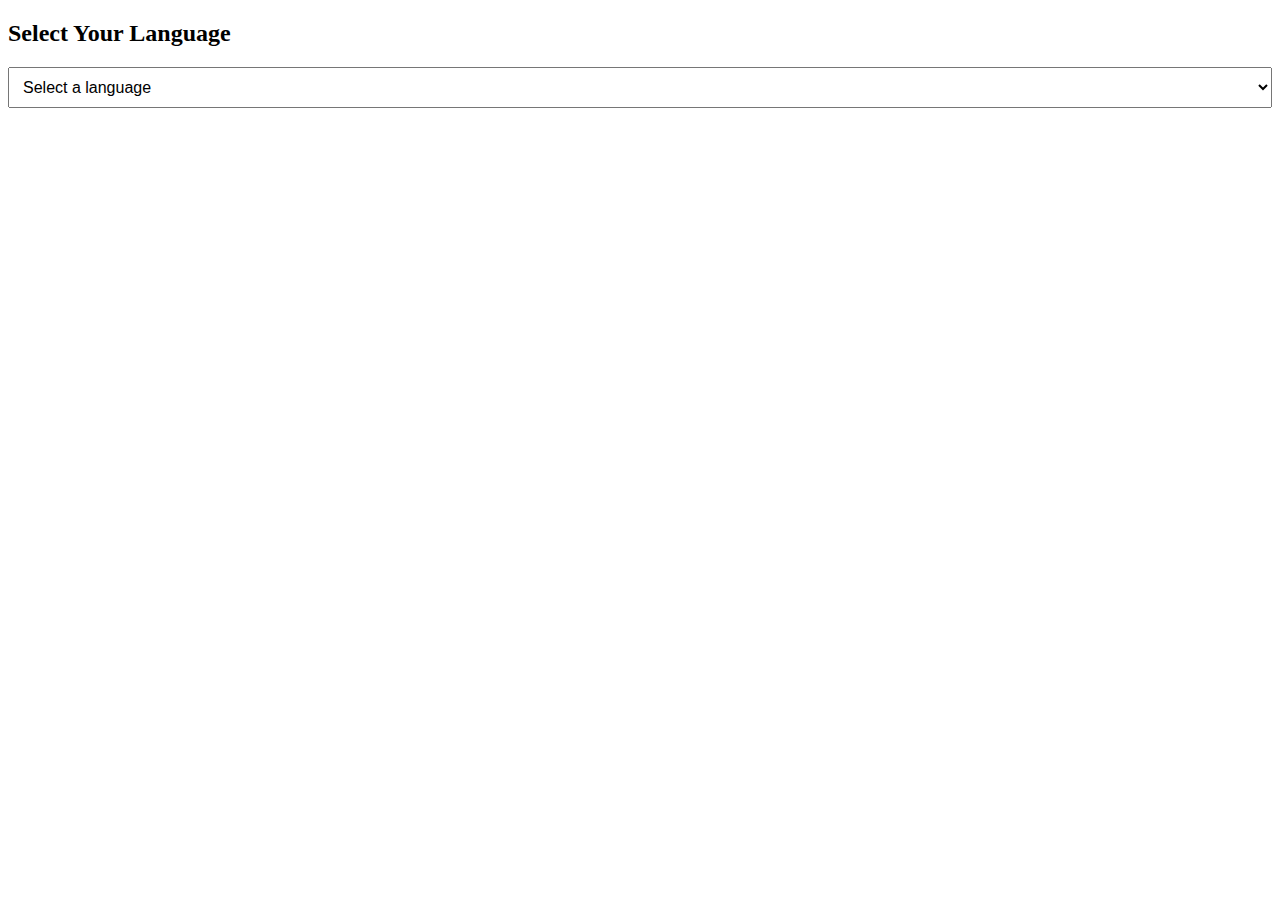
==== Language_Placement/index.html @ ac900f82 "Seperated each project by folder, added small additional information to the Language Placement" ====
<!DOCTYPE html>
<html lang="en">
<head>
    <meta charset="UTF-8">
    <meta name="viewport" content="width=device-width, initial-scale=1.0">
    <title>Language Placement</title>
    <script src="https://code.jquery.com/jquery-3.6.0.min.js"></script>
    <script src="script.js" defer></script>
    <style>
        select {
            width: 100%;
            padding: 10px;
            font-size: 16px;
        }
        .hidden {
            display: none;
        }
        .container {
            margin-top: 20px;
            padding: 15px;
            border: 1px solid black;
            width: 60%;
        }
        .button {
            padding: 8px 15px;
            font-size: 16px;
            cursor: pointer;
        }
    </style>
</head>
<body>

    <h2>Select Your Language</h2>
    <select id="languageDropdown">
        <option value="" disabled selected>Select a language</option>
        <optgroup label="✅ Offered Languages">
            <option value="French">French 🇫🇷</option>
            <option value="Italian">Italian 🇮🇹</option>
            <option value="Spanish">Spanish 🇪🇸</option>
            <option value="German">German 🇩🇪</option>
            <option value="Arabic">Arabic 🇸🇦</option>
            <option value="Portuguese">Portuguese 🇵🇹</option>
            <option value="Latin">Latin 📖</option>
        </optgroup>
        <optgroup label="❌ Not Offered (Waiver Required)">
            <option value="Hebrew">Hebrew 🇮🇱</option>
            <option value="ASL">American Sign Language 🤟</option>
            <option value="Chinese">Chinese 🇨🇳</option>
            <option value="Greek">Greek 🇬🇷</option>
            <option value="Japanese">Japanese 🇯🇵</option>
            <option value="Russian">Russian 🇷🇺</option>
            <option value="Other">🌍 Other (Provide Documentation for Waiver)</option>
        </optgroup>
    </select>

    <br><br>

    <!-- Placement Method Dropdown -->
    <div id="placementMethodContainer" class="hidden">
        <h3>Choose Your Placement Method</h3>
        <select id="placementMethodDropdown">
            <option value="" disabled selected>Select a method</option>
            <option value="PLACE Test">📌 PLACE Test (Standard Placement)</option>
            <option value="PLACE Waiver Exam">📜 PLACE Waiver Exam</option>
            <option value="Advanced Placement (AP)">📜 Advanced Placement (AP)</option>
            <option value="CLEP Exam">📖 CLEP Exam</option>
            <option value="High School Placement">🎓 High School Placement</option>
            <option value="Seal of Biliteracy">🏆 Seal of Biliteracy</option>
            <option value="Study Abroad">✈️ Study Abroad</option>
        </select>
    </div>

    <!-- Placement Method Information -->
    <div id="placementMethodText" class="container hidden">
        <h3>Placement Method Information</h3>
        <p id="placementMethodResult"></p>
    </div>

    <!-- PLACE Test Score Selection -->
    <div id="scoreContainer" class="container hidden">
        <h3>Select Your Score</h3>
        <select id="scoreDropdown">
            <option value="" disabled selected>Select your score</option>
            <option value="0-1">Novice Low or Beginner (Score 0-1)</option>
            <option value="2">Novice Mid (Score 2)</option>
            <option value="3">Novice High (Score 3)</option>
            <option value="4">Intermediate Low (Score 4)</option>
            <option value="5">Intermediate High (Score 5)</option>
        </select>
    </div>

    <!-- PLACE Test Placement Result -->
    <div id="placementResult" class="container hidden">
        <h3>Placement Result</h3>
        <p id="resultText"></p>
    </div>

    <!-- PLACE Waiver Exam Score Selection -->
    <div id="placeWaiverScoreContainer" class="container hidden">
        <h3>PLACE Waiver Exam Score</h3>
        <select id="placeWaiverScoreDropdown">
            <option value="" disabled selected>Select your score</option>
            <option value="3">Novice High (min score 3 on all skill areas)</option>
            <option value="4">Intermediate Low (min score 4 on all skill areas)</option>
        </select>
    </div>

    <!-- PLACE Waiver Placement Result -->
    <div id="placeWaiverResult" class="container hidden">
        <h3>Placement Waiver Result</h3>
        <p id="placeWaiverText"></p>
    </div>

    <!-- AP / CLEP Score Selection -->
    <div id="examScoreContainer" class="container hidden">
        <h3>Select Your Exam Score</h3>
        <select id="examScoreDropdown">
            <option value="" disabled selected>Select your exam score</option>
        </select>
    </div>

    <!-- AP / CLEP Placement Result -->
    <div id="examResultContainer" class="container hidden">
        <h3>Exam Placement Result</h3>
        <p id="examResultText"></p>
    </div>

    <!-- High School Placement -->
    <div id="highSchoolExperienceContainer" class="container hidden">
        <h3>High School Experience Level</h3>
        <select id="highSchoolExperienceDropdown">
            <option value="" disabled selected>Select your level</option>
            <option value="1">Level 1</option>
            <option value="2">Level 2</option>
            <option value="3">Level 3</option>
            <option value="4">Level 4</option>
        </select>
    </div>

    <!-- High School Placement Result -->
    <div id="highSchoolPlacementResult" class="container hidden">
        <h3>Placement Result</h3>
        <p id="highSchoolResultText"></p>
    </div>

    <!-- Study Abroad -->
    <div id="studyAbroadContainer" class="container hidden">
        <h3>Did you complete a study abroad program in this language?</h3>
        <select id="studyAbroadDropdown">
            <option value="" disabled selected>Select an option</option>
            <option value="yes">Yes, I studied abroad</option>
            <option value="no">No, I did not study abroad</option>
        </select>
    </div>

    <!-- Study Abroad Result -->
    <div id="studyAbroadResult" class="container hidden">
        <h3>Study Abroad Results</h3>
        <p id="studyAbroadResultText"></p>
    </div>

    <!-- Seal of Biliteracy -->
    <div id="sealBiliteracyContainer" class="container hidden">
        <h3>Seal of Biliteracy</h3>
        <p id="sealBiliteracyText"></p>
    </div>

    <!-- Waiver Information (For Unoffered Languages) -->
    <div id="waiverContainer" class="container hidden">
        <h3>Waiver Information</h3>
        <p id="waiverText"></p>
    </div>

</body>
</html>
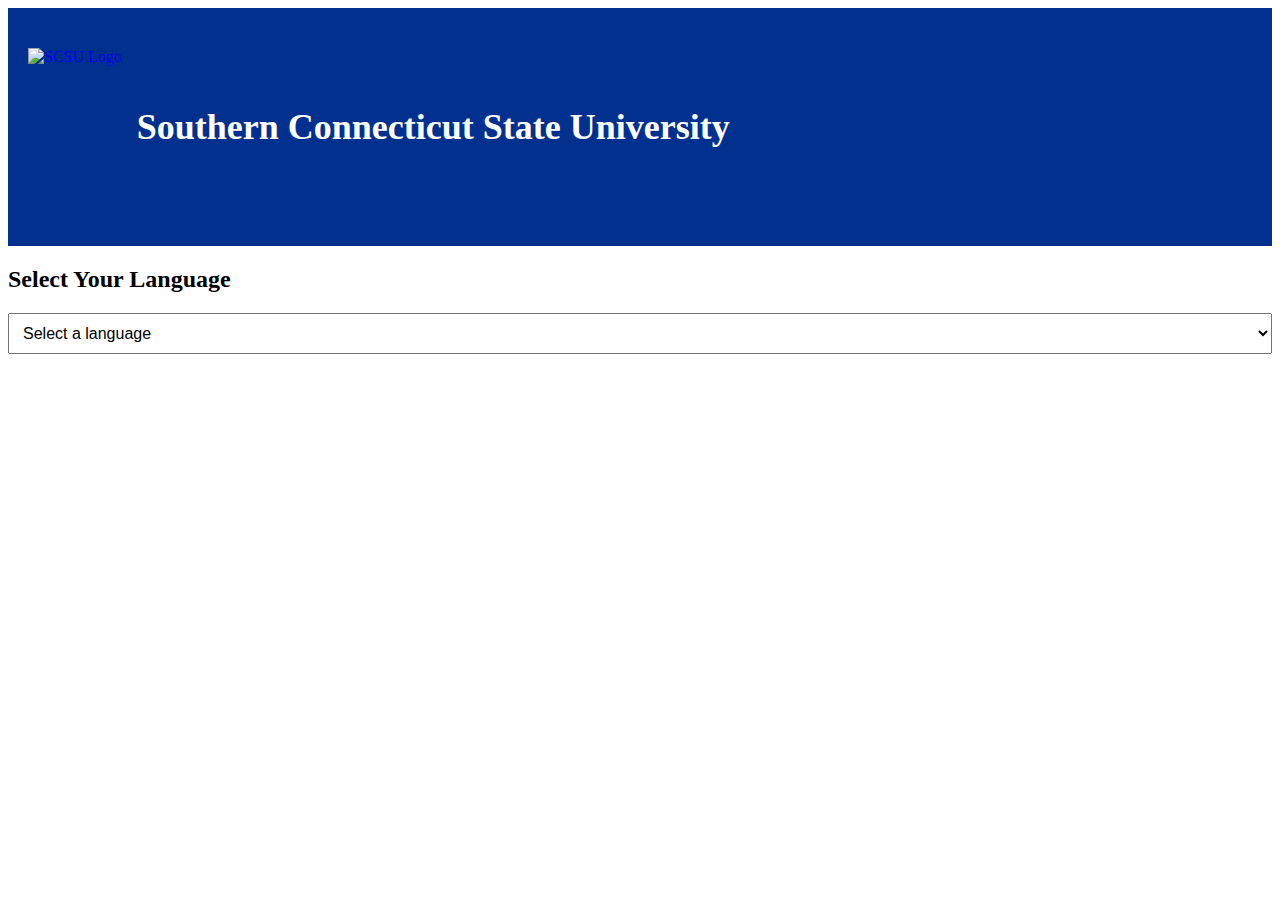
==== commit 7ff2d4bb: "Added SCSU Top Bar and Logo" ====
--- a/Language_Placement/index.html
+++ b/Language_Placement/index.html
@@ -29,6 +29,20 @@
     </style>
 </head>
 <body>
+
+    <!-- SCSU Header (Blue Top Bar) -->
+<div style="background-color:#01308f; color:white; padding:40px 20px;">
+    <a href="https://www.southernct.edu/academics/world-languages-and-literatures" 
+       target="_blank" 
+       style="text-decoration:none; display:flex; align-items:center;">
+        <img src="https://applywave.com/wp-content/uploads/2020/01/Southern_Connecticut.png" 
+             alt="SCSU Logo" 
+             style="height:158px; margin-right:15px;">
+        <span style="color:white; font-size:36px; font-weight:bold;">
+            Southern Connecticut State University
+        </span>
+    </a>
+</div>
 
     <h2>Select Your Language</h2>
     <select id="languageDropdown">
@@ -171,6 +185,11 @@
         <p id="waiverText"></p>
     </div>
 
+
+   
+</div>
+
+
 </body>
 </html>
 
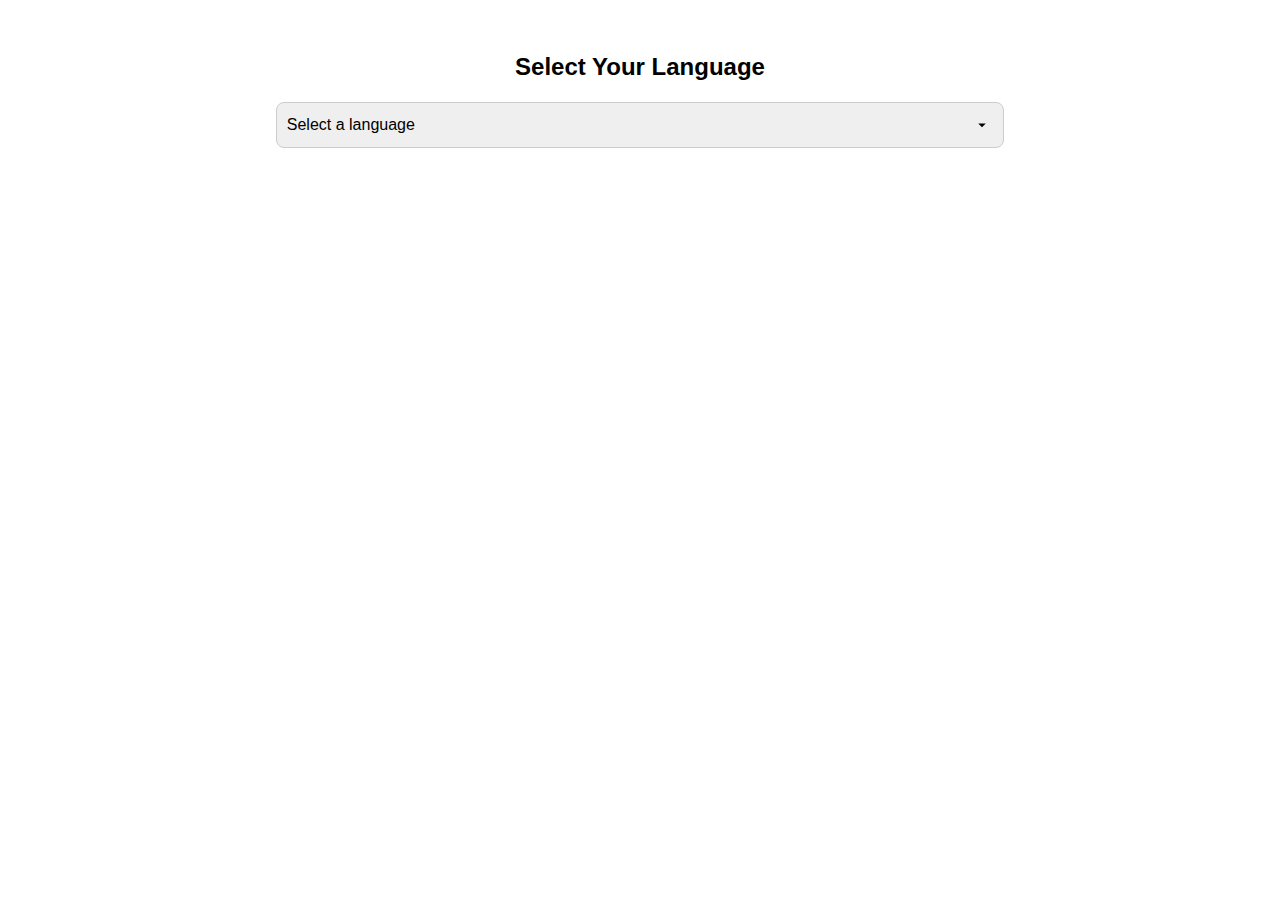
==== commit 44f4bd26: "Fixed issue and updated styling" ====
--- a/Language_Placement/index.html
+++ b/Language_Placement/index.html
@@ -1,195 +1,403 @@
 <!DOCTYPE html>
 <html lang="en">
 <head>
-    <meta charset="UTF-8">
-    <meta name="viewport" content="width=device-width, initial-scale=1.0">
-    <title>Language Placement</title>
-    <script src="https://code.jquery.com/jquery-3.6.0.min.js"></script>
-    <script src="script.js" defer></script>
-    <style>
-        select {
-            width: 100%;
-            padding: 10px;
-            font-size: 16px;
-        }
-        .hidden {
-            display: none;
-        }
-        .container {
-            margin-top: 20px;
-            padding: 15px;
-            border: 1px solid black;
-            width: 60%;
-        }
-        .button {
-            padding: 8px 15px;
-            font-size: 16px;
-            cursor: pointer;
-        }
-    </style>
+  <meta charset="UTF-8" />
+  <meta name="viewport" content="width=device-width, initial-scale=1.0"/>
+  <title>Language Placement</title>
+  <script src="https://code.jquery.com/jquery-3.6.0.min.js"></script>
+  <style>
+    body {
+      font-family: "Open Sans", sans-serif;
+      text-align: center;
+      padding: 25px;
+    }
+    select {
+      width: 60%;
+      padding: 10px;
+      margin: 10px;
+      font-size: 18px;
+    }
+    .hidden {
+      display: none;
+    }
+    .container {
+      background: white;
+      padding: 20px;
+      border: 2px solid black;
+      border-radius: 8px;
+      margin: 20px auto;
+      width: 60%;
+    }
+    .button {
+      padding: 8px 15px;
+      font-size: 16px;
+      cursor: pointer;
+    }
+
+select {
+  appearance: none;
+  -webkit-appearance: none; /* for Safari */
+  -moz-appearance: none;
+  background-image: url("data:image/svg+xml,%3Csvg fill='%23000' height='20' viewBox='0 0 24 24' width='20' xmlns='http://www.w3.org/2000/svg'%3E%3Cpath d='M7 10l5 5 5-5z'/%3E%3C/svg%3E");
+  background-repeat: no-repeat;
+  background-position: right 12px center;
+  background-size: 18px;
+  padding-right: 40px; /* space for arrow */
+  transition: background-color 0.3s ease, border-color 0.3s ease;
+  border-radius: 8px;
+  border: 1px solid #ccc;
+  font-size: 16px;
+}
+
+select:hover {
+  background-color: #f9f9f9;
+  border-color: #444;
+  background-position: right 5px center;
+}
+
+select:focus {
+  outline: none;
+  box-shadow: 0 0 0 2px rgba(100, 149, 237, 0.3);
+}
+
+/* Button hover animation */
+.button {
+  transition: all 0.3s ease;
+}
+
+.button:hover {
+  background-color: #f0f0f0;
+  transform: scale(1.03);
+}
+
+.container {
+  background: white;
+  padding: 20px;
+  border: 1px solid black;
+  border-radius: 8px;
+  margin: 20px auto;
+  width: 60%;
+  transition: opacity 0.4s ease-in-out, height 0.4s ease-in-out;
+  box-shadow: 0 4px 12px rgba(0, 0, 0, 0.05);
+}
+
+.hidden {
+  opacity: 0;
+  pointer-events: none;
+  height: 0;
+  overflow: hidden;
+}
+
+.container:not(.hidden) {
+  opacity: 1;
+  height: auto;
+}
+
+/* Result text animation */
+.result-text {
+  animation: fadeIn 0.5s ease-in;
+}
+
+@keyframes fadeIn {
+  from { opacity: 0; transform: translateY(5px); }
+  to { opacity: 1; transform: translateY(0); }
+}
+
+/* Round edges everywhere */
+select, .container, .button {
+  border-radius: 8px;
+}
+
+/*  Google Font Upgrade */
+@import url('https://fonts.googleapis.com/css2?family=Inter:wght@400;600&display=swap');
+body {
+  font-family: 'Inter', sans-serif;
+}
+
+/* ✨ Divider Lines Between Sections (use <hr class="section-divider"> in HTML) */
+hr.section-divider {
+  border: none;
+  border-top: 1px solid #eee;
+  margin: 30px auto;
+  width: 70%;
+}
+
+h2, h3 {
+  margin-bottom: 10px;
+  line-height: 1.2;
+}
+
+p, select {
+  line-height: 1.5;
+}
+
+select:hover,
+select:focus {
+  transform: scale(1.05);
+  font-size: 17px;
+  box-shadow: 0 0 10px rgba(0, 0, 0, 0.1);
+  transition: all 0.1s ease-in-out;
+}
+
+
+</style>
 </head>
 <body>
 
-    <!-- SCSU Header (Blue Top Bar) -->
-<div style="background-color:#01308f; color:white; padding:40px 20px;">
-    <a href="https://www.southernct.edu/academics/world-languages-and-literatures" 
-       target="_blank" 
-       style="text-decoration:none; display:flex; align-items:center;">
-        <img src="https://applywave.com/wp-content/uploads/2020/01/Southern_Connecticut.png" 
-             alt="SCSU Logo" 
-             style="height:158px; margin-right:15px;">
-        <span style="color:white; font-size:36px; font-weight:bold;">
-            Southern Connecticut State University
-        </span>
-    </a>
-</div>
-
-    <h2>Select Your Language</h2>
-    <select id="languageDropdown">
-        <option value="" disabled selected>Select a language</option>
-        <optgroup label="✅ Offered Languages">
-            <option value="French">French 🇫🇷</option>
-            <option value="Italian">Italian 🇮🇹</option>
-            <option value="Spanish">Spanish 🇪🇸</option>
-            <option value="German">German 🇩🇪</option>
-            <option value="Arabic">Arabic 🇸🇦</option>
-            <option value="Portuguese">Portuguese 🇵🇹</option>
-            <option value="Latin">Latin 📖</option>
-        </optgroup>
-        <optgroup label="❌ Not Offered (Waiver Required)">
-            <option value="Hebrew">Hebrew 🇮🇱</option>
-            <option value="ASL">American Sign Language 🤟</option>
-            <option value="Chinese">Chinese 🇨🇳</option>
-            <option value="Greek">Greek 🇬🇷</option>
-            <option value="Japanese">Japanese 🇯🇵</option>
-            <option value="Russian">Russian 🇷🇺</option>
-            <option value="Other">🌍 Other (Provide Documentation for Waiver)</option>
-        </optgroup>
+  <h2>Select Your Language</h2>
+  <select id="languageDropdown">
+    <option value="" disabled selected>Select a language</option>
+    <optgroup label="✅ Offered Languages">
+      <option value="French">French 🇫🇷</option>
+      <option value="Italian">Italian 🇮🇹</option>
+      <option value="Spanish">Spanish 🇪🇸</option>
+      <option value="German">German 🇩🇪</option>
+      <option value="Arabic">Arabic 🇸🇦</option>
+      <option value="Portuguese">Portuguese 🇵🇹</option>
+      <option value="Latin">Latin 📖</option>
+    </optgroup>
+    <optgroup label="❌ Not Offered (Waiver Required)">
+      <option value="Hebrew">Hebrew 🇮🇱</option>
+      <option value="ASL">American Sign Language 🤟</option>
+      <option value="Chinese">Chinese 🇨🇳</option>
+      <option value="Greek">Greek 🇬🇷</option>
+      <option value="Japanese">Japanese 🇯🇵</option>
+      <option value="Russian">Russian 🇷🇺</option>
+      <option value="Other">🌍 Other (Provide Documentation for Waiver)</option>
+    </optgroup>
+  </select>
+
+  <div id="placementMethodContainer" class="hidden">
+    <h3>Choose Your Placement Method</h3>
+    <select id="placementMethodDropdown">
+      <option value="" disabled selected>Select a method</option>
+      <option value="PLACE Test">📌 PLACE Test (Standard Placement)</option>
+      <option value="PLACE Waiver Exam">📜 PLACE Waiver Exam</option>
+      <option value="Advanced Placement (AP)">📜 Advanced Placement (AP)</option>
+      <option value="CLEP Exam">📖 CLEP Exam</option>
+      <option value="High School Placement">🎓 High School Placement</option>
+      <option value="Seal of Biliteracy">🏆 Seal of Biliteracy</option>
+      <option value="Study Abroad">✈️ Study Abroad</option>
     </select>
-
-    <br><br>
-
-    <!-- Placement Method Dropdown -->
-    <div id="placementMethodContainer" class="hidden">
-        <h3>Choose Your Placement Method</h3>
-        <select id="placementMethodDropdown">
-            <option value="" disabled selected>Select a method</option>
-            <option value="PLACE Test">📌 PLACE Test (Standard Placement)</option>
-            <option value="PLACE Waiver Exam">📜 PLACE Waiver Exam</option>
-            <option value="Advanced Placement (AP)">📜 Advanced Placement (AP)</option>
-            <option value="CLEP Exam">📖 CLEP Exam</option>
-            <option value="High School Placement">🎓 High School Placement</option>
-            <option value="Seal of Biliteracy">🏆 Seal of Biliteracy</option>
-            <option value="Study Abroad">✈️ Study Abroad</option>
-        </select>
-    </div>
-
-    <!-- Placement Method Information -->
-    <div id="placementMethodText" class="container hidden">
-        <h3>Placement Method Information</h3>
-        <p id="placementMethodResult"></p>
-    </div>
-
-    <!-- PLACE Test Score Selection -->
-    <div id="scoreContainer" class="container hidden">
-        <h3>Select Your Score</h3>
-        <select id="scoreDropdown">
-            <option value="" disabled selected>Select your score</option>
-            <option value="0-1">Novice Low or Beginner (Score 0-1)</option>
-            <option value="2">Novice Mid (Score 2)</option>
-            <option value="3">Novice High (Score 3)</option>
-            <option value="4">Intermediate Low (Score 4)</option>
-            <option value="5">Intermediate High (Score 5)</option>
-        </select>
-    </div>
-
-    <!-- PLACE Test Placement Result -->
-    <div id="placementResult" class="container hidden">
+  </div>
+
+  <div id="placementMethodText" class="container hidden">
+    <h3>Placement Method Information</h3>
+    <p id="placementMethodResult"></p>
+  </div>
+
+  <div id="scoreContainer" class="container hidden">
+    <h3>Select Your Score</h3>
+    <select id="scoreDropdown">
+      <option value="" disabled selected>Select your score</option>
+      <option value="0-1">Novice Low or Beginner (Score 0-1)</option>
+      <option value="2">Novice Mid (Score 2)</option>
+      <option value="3">Novice High (Score 3)</option>
+      <option value="4">Intermediate Low (Score 4)</option>
+      <option value="5">Intermediate High (Score 5)</option>
+    </select>
+  </div>
+
+
+  <div id="placementResult" class="container hidden">
+    <h3>Placement Result</h3>
+    <p id="resultText"></p>
+  </div>
+
+  <div id="placeWaiverScoreContainer" class="container hidden">
+    <h3>PLACE Waiver Exam Score</h3>
+    <select id="placeWaiverScoreDropdown">
+      <option value="" disabled selected>Select your score</option>
+      <option value="3">Novice High (min score 3 on all skill areas)</option>
+      <option value="4">Intermediate Low (min score 4 on all skill areas)</option>
+    </select>
+  </div>
+
+  <div id="placeWaiverResult" class="container hidden">
+    <h3>Placement Waiver Result</h3>
+    <p id="placeWaiverText"></p>
+  </div>
+
+  <div id="examScoreContainer" class="container hidden">
+    <h3>Select Your Exam Score</h3>
+    <select id="examScoreDropdown"></select>
+  
+    <div id="examPlacementResult" class="container hidden" style="margin-top: 20px;">
         <h3>Placement Result</h3>
-        <p id="resultText"></p>
-    </div>
-
-    <!-- PLACE Waiver Exam Score Selection -->
-    <div id="placeWaiverScoreContainer" class="container hidden">
-        <h3>PLACE Waiver Exam Score</h3>
-        <select id="placeWaiverScoreDropdown">
-            <option value="" disabled selected>Select your score</option>
-            <option value="3">Novice High (min score 3 on all skill areas)</option>
-            <option value="4">Intermediate Low (min score 4 on all skill areas)</option>
-        </select>
-    </div>
-
-    <!-- PLACE Waiver Placement Result -->
-    <div id="placeWaiverResult" class="container hidden">
-        <h3>Placement Waiver Result</h3>
-        <p id="placeWaiverText"></p>
-    </div>
-
-    <!-- AP / CLEP Score Selection -->
-    <div id="examScoreContainer" class="container hidden">
-        <h3>Select Your Exam Score</h3>
-        <select id="examScoreDropdown">
-            <option value="" disabled selected>Select your exam score</option>
-        </select>
-    </div>
-
-    <!-- AP / CLEP Placement Result -->
-    <div id="examResultContainer" class="container hidden">
-        <h3>Exam Placement Result</h3>
         <p id="examResultText"></p>
     </div>
-
-    <!-- High School Placement -->
-    <div id="highSchoolExperienceContainer" class="container hidden">
-        <h3>High School Experience Level</h3>
-        <select id="highSchoolExperienceDropdown">
-            <option value="" disabled selected>Select your level</option>
-            <option value="1">Level 1</option>
-            <option value="2">Level 2</option>
-            <option value="3">Level 3</option>
-            <option value="4">Level 4</option>
-        </select>
-    </div>
-
-    <!-- High School Placement Result -->
-    <div id="highSchoolPlacementResult" class="container hidden">
-        <h3>Placement Result</h3>
-        <p id="highSchoolResultText"></p>
-    </div>
-
-    <!-- Study Abroad -->
-    <div id="studyAbroadContainer" class="container hidden">
-        <h3>Did you complete a study abroad program in this language?</h3>
-        <select id="studyAbroadDropdown">
-            <option value="" disabled selected>Select an option</option>
-            <option value="yes">Yes, I studied abroad</option>
-            <option value="no">No, I did not study abroad</option>
-        </select>
-    </div>
-
-    <!-- Study Abroad Result -->
-    <div id="studyAbroadResult" class="container hidden">
-        <h3>Study Abroad Results</h3>
-        <p id="studyAbroadResultText"></p>
-    </div>
-
-    <!-- Seal of Biliteracy -->
-    <div id="sealBiliteracyContainer" class="container hidden">
-        <h3>Seal of Biliteracy</h3>
-        <p id="sealBiliteracyText"></p>
-    </div>
-
-    <!-- Waiver Information (For Unoffered Languages) -->
-    <div id="waiverContainer" class="container hidden">
-        <h3>Waiver Information</h3>
-        <p id="waiverText"></p>
-    </div>
-
-
-   
-</div>
-
+      
+  </div>
+  
+
+  <div id="highSchoolExperienceContainer" class="container hidden">
+    <h3>High School Experience Level</h3>
+    <select id="highSchoolExperienceDropdown">
+      <option value="" disabled selected>Select your level</option>
+      <option value="1">Level 1</option>
+      <option value="2">Level 2</option>
+      <option value="3">Level 3</option>
+      <option value="4">Level 4</option>
+    </select>
+  </div>
+
+  <div id="highSchoolPlacementResult" class="container hidden">
+    <h3>Placement Result</h3>
+    <p id="highSchoolResultText"></p>
+  </div>
+
+  <div id="studyAbroadContainer" class="container hidden">
+    <h3>Did you complete a study abroad program in this language?</h3>
+    <select id="studyAbroadDropdown">
+      <option value="" disabled selected>Select an option</option>
+      <option value="yes">Yes, I studied abroad</option>
+      <option value="no">No, I did not study abroad</option>
+    </select>
+  </div>
+
+  <div id="studyAbroadResult" class="container hidden">
+    <h3>Study Abroad Results</h3>
+    <p id="studyAbroadResultText"></p>
+  </div>
+
+  <div id="sealBiliteracyContainer" class="container hidden">
+    <h3>Seal of Biliteracy</h3>
+    <p id="sealBiliteracyText"></p>
+  </div>
+
+  <div id="waiverContainer" class="container hidden">
+    <h3>Waiver Information</h3>
+    <p id="waiverText"></p>
+  </div>
+
+<script>
+    $(document).ready(function () {
+      let offeredLanguages = {
+        "French": "FRE", "Italian": "ITA", "Spanish": "SPA", "German": "GER",
+        "Arabic": "ARB", "Portuguese": "POR", "Latin": "LAT"
+      };
+      let selectedLangCode = "";
+  
+      $('#languageDropdown').change(function () {
+        let selectedLang = $(this).val();
+        if (offeredLanguages[selectedLang]) {
+          selectedLangCode = offeredLanguages[selectedLang];
+          $('#placementMethodContainer').removeClass('hidden');
+          $('#scoreContainer, #examScoreContainer, #placeWaiverScoreContainer, #highSchoolExperienceContainer, #studyAbroadContainer, #placementResult, #placeWaiverResult, #sealBiliteracyContainer, #waiverContainer, #placementMethodText').addClass('hidden');
+        } else {
+          selectedLangCode = "";
+          $('#placementMethodContainer, #scoreContainer, #examScoreContainer, #placeWaiverScoreContainer, #highSchoolExperienceContainer, #studyAbroadContainer, #placementResult, #placeWaiverResult, #sealBiliteracyContainer').addClass('hidden');
+          $('#waiverContainer').removeClass('hidden');
+          $('#waiverText').html(`<h3>${selectedLang}</h3><p><strong>${selectedLang} is not offered as a course at this time.</strong></p><p>To receive a waiver, you must:</p><ul><li>✅ Submit official documentation to admissions@southernct.edu</li><li>✅ Take a proficiency test</li></ul><p>If approved, you may receive credit for WLL101 or WLL200.</p><button class="button">Waive Submission</button>`);
+        }
+      });
+  
+      $('#placementMethodDropdown').change(function () {
+        let selectedMethod = $(this).val();
+        let methodText = "";
+        $('#examScoreContainer, #scoreContainer, #placeWaiverScoreContainer, #highSchoolExperienceContainer, #studyAbroadContainer, #placementResult, #placeWaiverResult, #sealBiliteracyContainer, #waiverContainer, #highSchoolPlacementResult, #studyAbroadResult, #examPlacementResult').addClass('hidden');
+        $('#examScoreDropdown').empty();
+  
+        switch (selectedMethod) {
+          case "PLACE Test":
+            methodText = "You have selected the standard placement test.";
+            $('#scoreContainer').removeClass('hidden');
+            break;
+          case "PLACE Waiver Exam":
+            methodText = "Select your PLACE Waiver Exam score.";
+            $('#placeWaiverScoreContainer').removeClass('hidden');
+            break;
+          case "High School Placement":
+            methodText = "Select your High School Experience level.";
+            $('#highSchoolExperienceContainer').removeClass('hidden');
+            break;
+          case "Advanced Placement (AP)":
+            methodText = "Select your AP exam score.";
+            $('#examScoreContainer').removeClass('hidden');
+            $('#examScoreDropdown').append(`
+              <option value="" disabled selected>Select your AP score</option>
+              <option value="AP-3">Score 3</option>
+              <option value="AP-4-5">Score 4-5</option>
+            `);
+            break;
+          case "CLEP Exam":
+            methodText = "Select your CLEP exam score.";
+            $('#examScoreContainer').removeClass('hidden');
+            $('#examScoreDropdown').append(`
+              <option value="" disabled selected>Select your CLEP score</option>
+              <option value="CLEP-50-65">Score 50-65</option>
+              <option value="CLEP-66">Score >= 66</option>
+            `);
+            break;
+          case "Seal of Biliteracy":
+            $('#sealBiliteracyContainer').removeClass('hidden');
+            let text = selectedLangCode
+              ? `<p><strong>Eligible for course credit:</strong></p><p>If your Seal of Biliteracy is recognized, you may waive WLL101 or WLL200.</p><p>Submit official documentation to admissions@southernct.edu.</p><a href="mailto:admissions@southernct.edu"><button class="button">Submit Documentation</button></a>`
+              : `<p>This language is not offered at this time. Submit documentation for a waiver.</p>`;
+            $('#sealBiliteracyText').html(text);
+            break;
+          case "Study Abroad":
+            methodText = "Did you complete a study abroad program in this language?";
+            $('#studyAbroadContainer').removeClass('hidden');
+            break;
+        }
+        $('#placementMethodResult').text(methodText);
+        $('#placementMethodText').toggleClass('hidden', !methodText);
+      });
+  
+      $('#scoreDropdown').change(function () {
+        const val = $(this).val();
+        const level = { "0-1": "100", "2": "101", "3": "200", "4": "210", "5": "300" }[val];
+        $('#resultText').html(`You should enroll in ${selectedLangCode} ${level}.`);
+        $('#placementResult').removeClass('hidden');
+      });
+  
+      $('#placeWaiverScoreDropdown').change(function () {
+        const val = $(this).val();
+        const txt = val === "3" ? "WLL 101" : "WLL 101 & 200";
+        $('#placeWaiverText').html(`You will receive credit for ${txt}.`);
+        $('#placeWaiverResult').removeClass('hidden');
+      });
+  
+      $('#examScoreDropdown').change(function () {
+        const val = $(this).val();
+        let resultText = "";
+
+        if (!selectedLangCode || !val) return;
+
+        if (val.includes("AP")) {
+            const level = val.includes("4-5") ? "101 & 200" : "101";
+            resultText = `AP Exam Result: You will receive credit for ${selectedLangCode} ${level}.<br>You may waive ${selectedLangCode} ${level}.<br>Please submit your scores to <a href="mailto:admissions@southernct.edu">admissions@southernct.edu</a>.`;
+        } else if (val.includes("CLEP")) {
+          const level = val.includes("66") ? "101 & 200" : "100 & 101";
+          resultText = `CLEP Exam Result: You will receive credit for ${selectedLangCode} ${level}.<br>You may waive ${selectedLangCode} ${level}.<br>Please submit your scores to <a href="mailto:admissions@southernct.edu">admissions@southernct.edu</a>.`;
+        }
+
+        if (resultText) {
+            $('#examResultText').html(resultText);
+            $('#examPlacementResult').removeClass('hidden');
+        }
+    });
+
+  
+      $('#highSchoolExperienceDropdown').change(function () {
+        const val = $(this).val();
+        let txt = val === "1" ? "100" : val === "2" ? "101" : "200-level";
+        $('#highSchoolResultText').html(`You should enroll in ${selectedLangCode} ${txt}.`);
+        $('#highSchoolPlacementResult').removeClass('hidden');
+      });
+  
+      $('#studyAbroadDropdown').change(function () {
+        const val = $(this).val();
+        let msg = val === "yes"
+          ? "You may request a waiver by contacting admissions@southernct.edu."
+          : "You will not be able to waive the requirement. Visit SCSU Study Abroad for more info.";
+        $('#studyAbroadResultText').text(msg);
+        $('#studyAbroadResult').removeClass('hidden');
+      });
+    });
+  </script>
+  
 
 </body>
 </html>
-
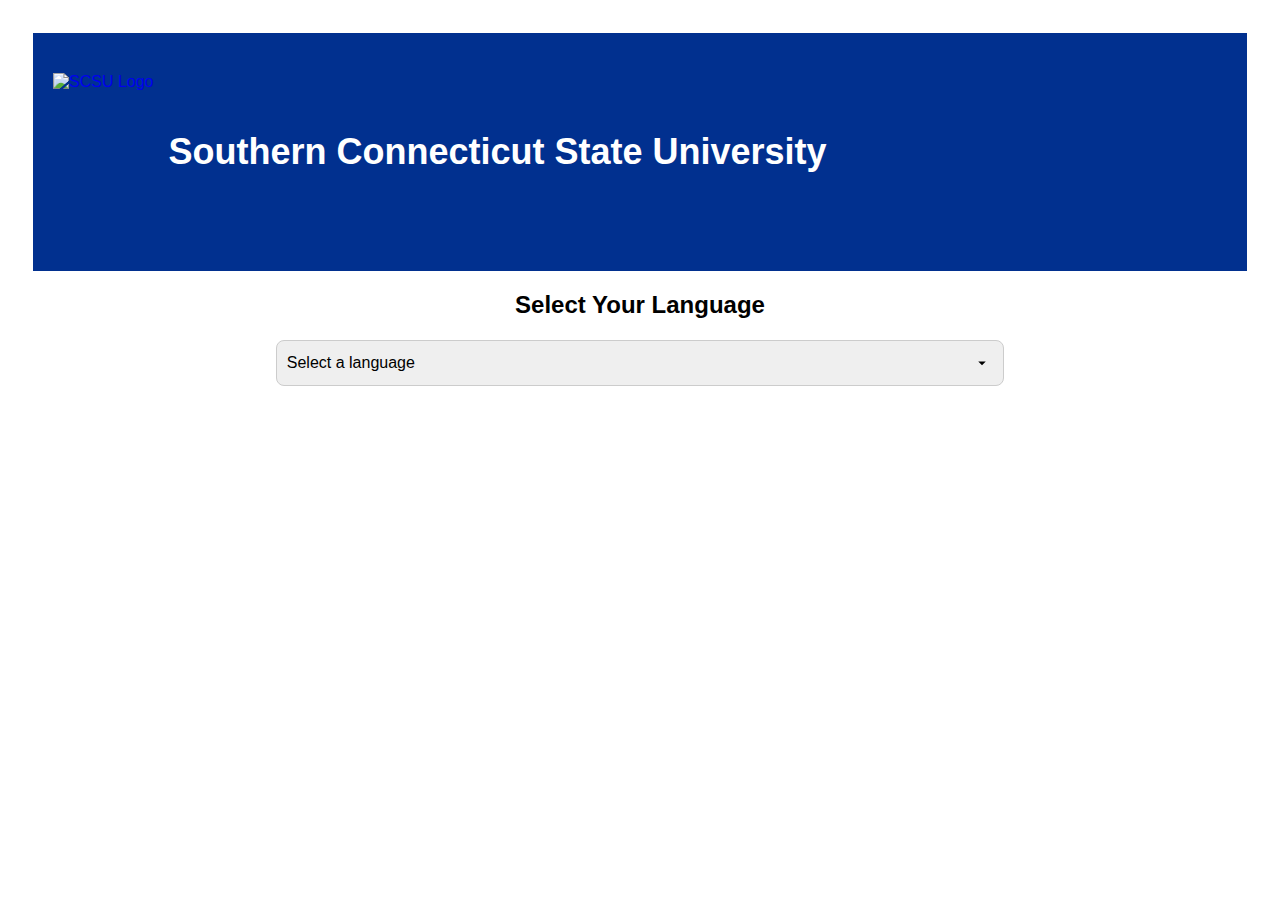
==== commit 6355b30e: "Made edits and adjustments based on my client's feedback" ====
--- a/Language_Placement/index.html
+++ b/Language_Placement/index.html
@@ -108,11 +108,6 @@
   border-radius: 8px;
 }
 
-/*  Google Font Upgrade */
-@import url('https://fonts.googleapis.com/css2?family=Inter:wght@400;600&display=swap');
-body {
-  font-family: 'Inter', sans-serif;
-}
 
 /* ✨ Divider Lines Between Sections (use <hr class="section-divider"> in HTML) */
 hr.section-divider {
@@ -144,42 +139,55 @@
 </head>
 <body>
 
-  <h2>Select Your Language</h2>
-  <select id="languageDropdown">
-    <option value="" disabled selected>Select a language</option>
-    <optgroup label="✅ Offered Languages">
-      <option value="French">French 🇫🇷</option>
-      <option value="Italian">Italian 🇮🇹</option>
-      <option value="Spanish">Spanish 🇪🇸</option>
-      <option value="German">German 🇩🇪</option>
-      <option value="Arabic">Arabic 🇸🇦</option>
-      <option value="Portuguese">Portuguese 🇵🇹</option>
-      <option value="Latin">Latin 📖</option>
-    </optgroup>
-    <optgroup label="❌ Not Offered (Waiver Required)">
-      <option value="Hebrew">Hebrew 🇮🇱</option>
-      <option value="ASL">American Sign Language 🤟</option>
-      <option value="Chinese">Chinese 🇨🇳</option>
-      <option value="Greek">Greek 🇬🇷</option>
-      <option value="Japanese">Japanese 🇯🇵</option>
-      <option value="Russian">Russian 🇷🇺</option>
-      <option value="Other">🌍 Other (Provide Documentation for Waiver)</option>
-    </optgroup>
+   <!-- SCSU Header (Blue Top Bar - just for now, delete later) -->
+<div style="background-color:#01308f; color:white; padding:40px 20px;">
+  <a href="https://www.southernct.edu/academics/world-languages-and-literatures" 
+     target="_blank" 
+     style="text-decoration:none; display:flex; align-items:center;">
+      <img src="https://applywave.com/wp-content/uploads/2020/01/Southern_Connecticut.png" 
+           alt="SCSU Logo" 
+           style="height:158px; margin-right:15px;">
+      <span style="color:white; font-size:36px; font-weight:bold;">
+          Southern Connecticut State University
+      </span>
+  </a>
+</div>
+
+<h2>Select Your Language</h2>
+<select id="languageDropdown">
+  <option value="" disabled selected>Select a language</option>
+  <option value="Arabic">Arabic 🇸🇦</option>
+  <option value="ASL">American Sign Language 🤟</option>
+  <option value="Chinese">Chinese 🇨🇳</option>
+  <option value="French">French 🇫🇷</option>
+  <option value="German">German 🇩🇪</option>
+  <option value="Greek">Greek 🇬🇷</option>
+  <option value="Hebrew">Hebrew 🇮🇱</option>
+  <option value="Italian">Italian 🇮🇹</option>
+  <option value="Japanese">Japanese 🇯🇵</option>
+  <option value="Latin">Latin 📖</option>
+  <option value="Other">Other (Provide Documentation) 🌍 </option>
+  <option value="Portuguese">Portuguese 🇵🇹</option>
+  <option value="Russian">Russian 🇷🇺</option>
+  <option value="Spanish">Spanish 🇪🇸</option>
+</select>
+
+
+<div id="placementMethodContainer" class="hidden">
+  <h3>Choose Your Placement Method</h3>
+  <select id="placementMethodDropdown">
+    <option value="" disabled selected>Select a method</option>
+    <option value="PLACE Test">📌 PLACE Test (Standard Placement)</option>
+    <option value="STAMP Test">📜 STAMP Test</option>
+    <option value="Advanced Placement (AP)">📖 Advanced Placement (AP)</option>
+    <option value="CLEP Exam">📖 CLEP Exam</option>
+    <option value="High School Transcript">🎓 High School Transcript</option>
+    <option value="Seal of Biliteracy">🏆 Seal of Biliteracy</option>
+    <option value="Study Abroad">✈️ Study Abroad</option>
+    <option value="No Documentation">📁 No Official Documentation</option>
   </select>
-
-  <div id="placementMethodContainer" class="hidden">
-    <h3>Choose Your Placement Method</h3>
-    <select id="placementMethodDropdown">
-      <option value="" disabled selected>Select a method</option>
-      <option value="PLACE Test">📌 PLACE Test (Standard Placement)</option>
-      <option value="PLACE Waiver Exam">📜 PLACE Waiver Exam</option>
-      <option value="Advanced Placement (AP)">📜 Advanced Placement (AP)</option>
-      <option value="CLEP Exam">📖 CLEP Exam</option>
-      <option value="High School Placement">🎓 High School Placement</option>
-      <option value="Seal of Biliteracy">🏆 Seal of Biliteracy</option>
-      <option value="Study Abroad">✈️ Study Abroad</option>
-    </select>
-  </div>
+</div>
+
 
   <div id="placementMethodText" class="container hidden">
     <h3>Placement Method Information</h3>
@@ -205,7 +213,7 @@
   </div>
 
   <div id="placeWaiverScoreContainer" class="container hidden">
-    <h3>PLACE Waiver Exam Score</h3>
+    <h3>STAMP Test Score</h3>
     <select id="placeWaiverScoreDropdown">
       <option value="" disabled selected>Select your score</option>
       <option value="3">Novice High (min score 3 on all skill areas)</option>
@@ -278,19 +286,45 @@
       };
       let selectedLangCode = "";
   
-      $('#languageDropdown').change(function () {
-        let selectedLang = $(this).val();
-        if (offeredLanguages[selectedLang]) {
+    $('#languageDropdown').change(function () {
+      let selectedLang = $(this).val();
+
+      // Reset dropdowns and containers
+      $('#placementMethodDropdown').val(""); // Reset placement method
+      $('#examScoreDropdown').empty();       // Clear previous exam score options
+      $('#scoreDropdown').val("");
+      $('#placeWaiverScoreDropdown').val("");
+      $('#highSchoolExperienceDropdown').val("");
+      $('#studyAbroadDropdown').val("");
+
+      // Hide all containers to reset the interface
+      $('#placementMethodText, #placementResult, #placeWaiverResult, #examPlacementResult, #highSchoolPlacementResult, #studyAbroadResult').addClass('hidden');
+      $('#scoreContainer, #examScoreContainer, #placeWaiverScoreContainer, #highSchoolExperienceContainer, #studyAbroadContainer, #sealBiliteracyContainer, #waiverContainer').addClass('hidden');
+
+      // Show or hide based on language selection
+      if (offeredLanguages[selectedLang]) {
           selectedLangCode = offeredLanguages[selectedLang];
           $('#placementMethodContainer').removeClass('hidden');
           $('#scoreContainer, #examScoreContainer, #placeWaiverScoreContainer, #highSchoolExperienceContainer, #studyAbroadContainer, #placementResult, #placeWaiverResult, #sealBiliteracyContainer, #waiverContainer, #placementMethodText').addClass('hidden');
-        } else {
-          selectedLangCode = "";
-          $('#placementMethodContainer, #scoreContainer, #examScoreContainer, #placeWaiverScoreContainer, #highSchoolExperienceContainer, #studyAbroadContainer, #placementResult, #placeWaiverResult, #sealBiliteracyContainer').addClass('hidden');
-          $('#waiverContainer').removeClass('hidden');
-          $('#waiverText').html(`<h3>${selectedLang}</h3><p><strong>${selectedLang} is not offered as a course at this time.</strong></p><p>To receive a waiver, you must:</p><ul><li>✅ Submit official documentation to admissions@southernct.edu</li><li>✅ Take a proficiency test</li></ul><p>If approved, you may receive credit for WLL101 or WLL200.</p><button class="button">Waive Submission</button>`);
-        }
-      });
+      } else {
+        selectedLangCode = selectedLang.slice(0, 3).toUpperCase();
+        $('#placementMethodContainer').addClass('hidden');
+        $('#waiverContainer').removeClass('hidden');
+        $('#waiverText').html(`
+          <h3>${selectedLang}</h3>
+          <h4>${selectedLang}</h4>
+          <p><strong>${selectedLang} is not offered as a course at this time.</strong></p>
+          <p>To receive a waiver, you must:</p>
+          <ul>
+            <li>✅ Submit official documentation to </li>
+              <a href="mailto:admissions@southernct.edu">admissions@southernct.edu</a>
+            <li>✅ Take a proficiency test</li>
+          </ul>
+          <p>If approved, you may receive credit for ${selectedLangCode}101 or ${selectedLangCode}200.</p>
+        `);
+      }
+  });
+
   
       $('#placementMethodDropdown').change(function () {
         let selectedMethod = $(this).val();
@@ -303,11 +337,11 @@
             methodText = "You have selected the standard placement test.";
             $('#scoreContainer').removeClass('hidden');
             break;
-          case "PLACE Waiver Exam":
-            methodText = "Select your PLACE Waiver Exam score.";
+          case "STAMP Test":
+            methodText = "Select your STAMP Test score.";
             $('#placeWaiverScoreContainer').removeClass('hidden');
             break;
-          case "High School Placement":
+          case "High School Transcript":
             methodText = "Select your High School Experience level.";
             $('#highSchoolExperienceContainer').removeClass('hidden');
             break;
@@ -332,12 +366,20 @@
           case "Seal of Biliteracy":
             $('#sealBiliteracyContainer').removeClass('hidden');
             let text = selectedLangCode
-              ? `<p><strong>Eligible for course credit:</strong></p><p>If your Seal of Biliteracy is recognized, you may waive WLL101 or WLL200.</p><p>Submit official documentation to admissions@southernct.edu.</p><a href="mailto:admissions@southernct.edu"><button class="button">Submit Documentation</button></a>`
-              : `<p>This language is not offered at this time. Submit documentation for a waiver.</p>`;
+              ? `<p><strong>Eligible for course credit:</strong></p>
+                <p>If your Seal of Biliteracy is recognized, you may waive ${selectedLangCode} 101 or ${selectedLangCode} 200.</p>
+                <p>Submit official documentation to <a href="mailto:admissions@southernct.edu">admissions@southernct.edu</a>.</p>
+                `
+              :  '<p>This language is not offered at this time. Submit documentation for a waiver.</p>';
             $('#sealBiliteracyText').html(text);
             break;
           case "Study Abroad":
-            methodText = "Did you complete a study abroad program in this language?";
+            methodText = "Did you complete at least one year of high school or college coursework in this language?";
+            $('#studyAbroadDropdown').html(`
+              <option value="" disabled selected>Select an option</option>
+              <option value="yes">Yes</option>
+              <option value="no">No</option>
+            `);
             $('#studyAbroadContainer').removeClass('hidden');
             break;
         }
@@ -354,10 +396,11 @@
   
       $('#placeWaiverScoreDropdown').change(function () {
         const val = $(this).val();
-        const txt = val === "3" ? "WLL 101" : "WLL 101 & 200";
+        const txt = val === "3" ? `${selectedLangCode} 101` : `${selectedLangCode} 101 & 200`;
         $('#placeWaiverText').html(`You will receive credit for ${txt}.`);
         $('#placeWaiverResult').removeClass('hidden');
       });
+
   
       $('#examScoreDropdown').change(function () {
         const val = $(this).val();
@@ -390,11 +433,11 @@
       $('#studyAbroadDropdown').change(function () {
         const val = $(this).val();
         let msg = val === "yes"
-          ? "You may request a waiver by contacting admissions@southernct.edu."
-          : "You will not be able to waive the requirement. Visit SCSU Study Abroad for more info.";
-        $('#studyAbroadResultText').text(msg);
+          ? "You may request a waiver by contacting <a href='mailto:admissions@southernct.edu'>admissions@southernct.edu</a>."
+          : "Please explore other options to fulfill your language requirement.";
+        $('#studyAbroadResultText').html(msg);
         $('#studyAbroadResult').removeClass('hidden');
-      });
+    });
     });
   </script>
   
